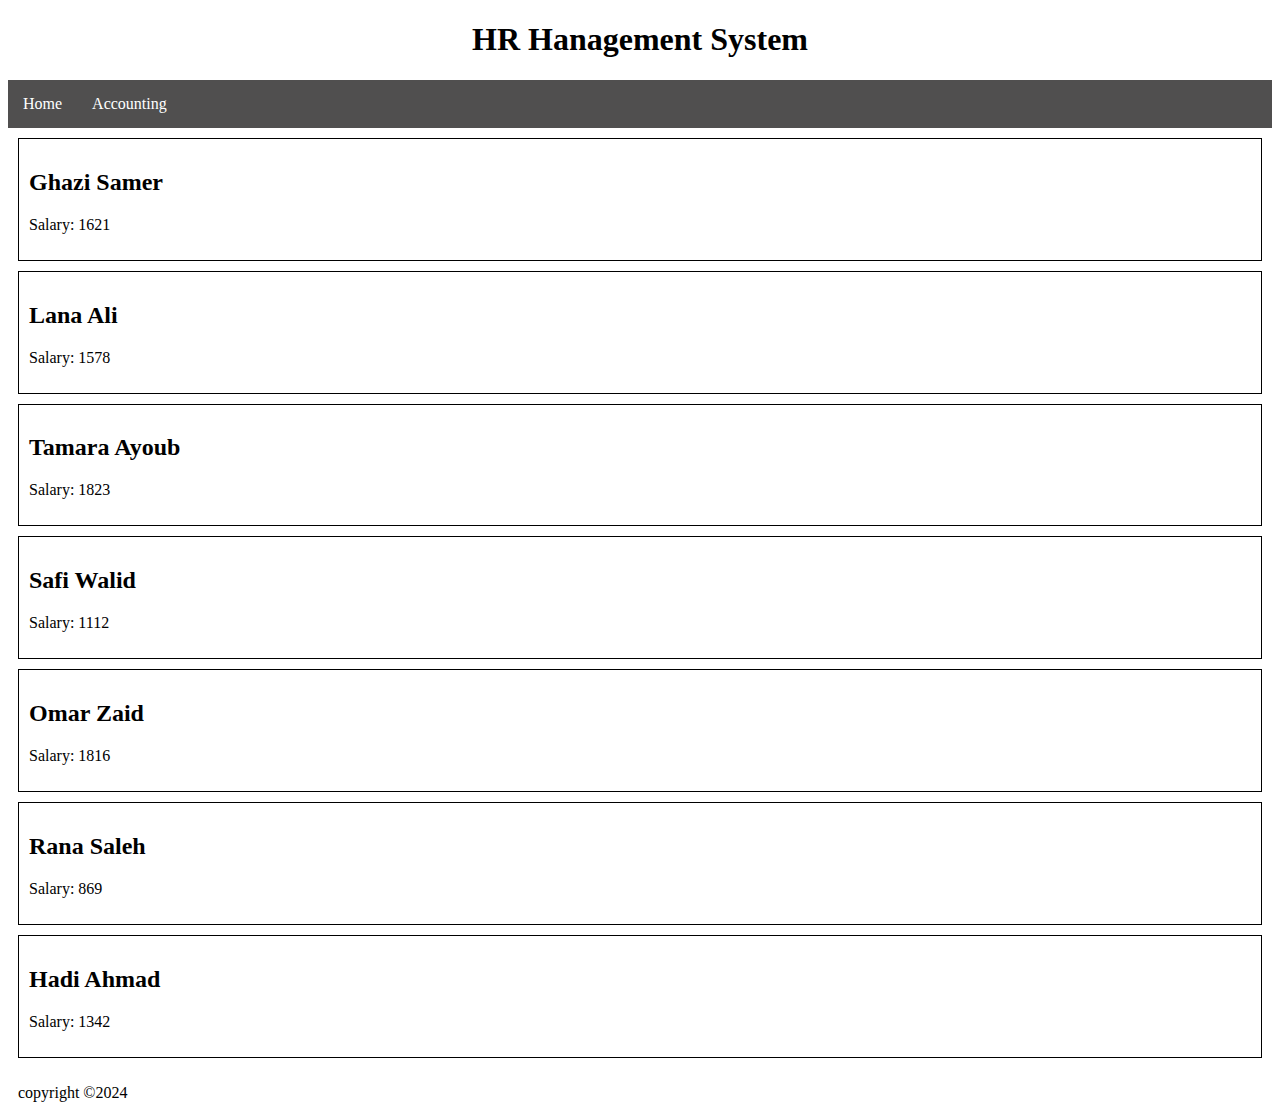
==== index.html @ c0a01db8 "commit" ====
<!DOCTYPE html>
<html lang="en">
<head>
    <meta charset="UTF-8">
    <meta name="viewport" content="width=device-width, initial-scale=1.0">
    <title>Document</title>
    <script src="app.js"></script>
    <link rel="stylesheet" href="style.css">
    <link rel="stylesheet" href="https://cdnjs.cloudflare.com/ajax/libs/font-awesome/6.5.1/css/all.min.css" integrity="sha512-DTOQO9RWCH3ppGqcWaEA1BIZOC6xxalwEsw9c2QQeAIftl+Vegovlnee1c9QX4TctnWMn13TZye+giMm8e2LwA==" crossorigin="anonymous" referrerpolicy="no-referrer" />
</head>
<body>
    <header>
        <h1>HR Hanagement System</h1>
        <nav class="navbar">
            <ul>
                <li><a href="index.html">Home</a></li>
                <li><a href="accounting.html">Accounting</a></li>
            </ul>
        </nav>
    </header>
    <main id="main"></main>
    <footer>
        <p><span> copyright &copy;2024</p>
            <div class="icons">
                <a href="https://www.facebook.com/"><i class="fa-brands fa-facebook"></i></a>
                <a href="https://www.instagram.com/"><i class="fa-brands fa-instagram "></i></a>
                <a href="https://twitter.com/"><i class="fa-brands fa-twitter"></i></a>
            </div>
        </span>
    </footer>
</body>
</html>
---- style.css ----
header{
    margin: 0px;
}
h1{
    text-align: center;
}
.navbar ul{
    list-style-type: none;
    background-color: rgb(80, 79, 79);
    padding: 0px;
    margin: 0px;
    overflow: hidden;
}
.navbar li{
    float: left;
}
.navbar a{
    color: white;
    text-decoration: none;
    padding: 15px;
    display: block;
    text-align: center;
}
.navbar a:hover{
    background-color: gray;
}
.icons{
    display: flex;
    
}
footer{
    width: 100%;   
    bottom: 0; 
    left: 0;
    position: relative;
}
.icons a{
    padding: 10px;
    margin: 10px;
}
.icons a i{
    font-size: 1.5em;
    color: black;
}
footer p{
    margin-left: 10px;
    float: left;
    margin-bottom: 0px;
}
.container{
    border-style: solid;
    border-width: 1px;
    margin: 10px;
    padding: 10px;
}
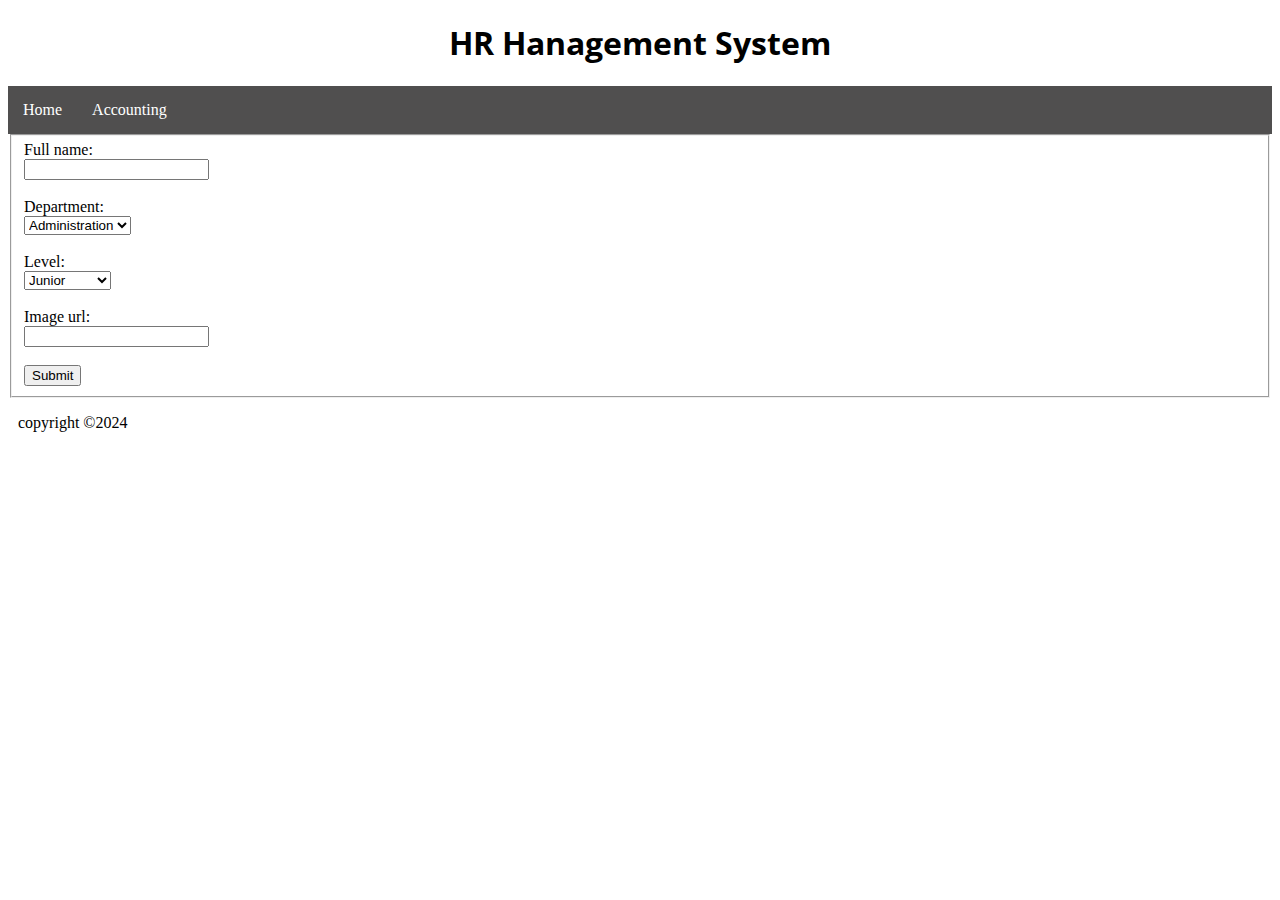
==== commit bf72c7ac: "commit" ====
--- a/index.html
+++ b/index.html
@@ -7,6 +7,9 @@
     <script src="app.js"></script>
     <link rel="stylesheet" href="style.css">
     <link rel="stylesheet" href="https://cdnjs.cloudflare.com/ajax/libs/font-awesome/6.5.1/css/all.min.css" integrity="sha512-DTOQO9RWCH3ppGqcWaEA1BIZOC6xxalwEsw9c2QQeAIftl+Vegovlnee1c9QX4TctnWMn13TZye+giMm8e2LwA==" crossorigin="anonymous" referrerpolicy="no-referrer" />
+    <link rel="preconnect" href="https://fonts.googleapis.com">
+<link rel="preconnect" href="https://fonts.gstatic.com" crossorigin>
+<link href="https://fonts.googleapis.com/css2?family=Open+Sans:ital,wght@0,300..800;1,300..800&display=swap" rel="stylesheet">
 </head>
 <body>
     <header>
@@ -18,7 +21,34 @@
             </ul>
         </nav>
     </header>
-    <main id="main"></main>
+    <main id="main">
+        <form id="addnew">
+            <fieldset>
+                <label for="fullname">Full name:</label><br>
+                <input type="text" id="fullname" name="fullname"><br><br>
+
+                <label for="department">Department:</label><br>
+                <select id="department" name="department">
+                    <option value="Administration">Administration</option>
+                    <option value="Marketing">Marketing</option>
+                    <option value="Development">Development</option>
+                    <option value="Finance">Finance</option>
+                </select><br><br>
+
+                <label for="level">Level:</label><br>
+                <select id="level" name="level">
+                    <option value="Junior">Junior</option>
+                    <option value="Mid-Senior">Mid-Senior</option>
+                    <option value="Senior">Senior</option>
+                </select><br><br>
+
+                <label for="img">Image url:</label><br>
+                <input type="text" id="img" name="img"><br><br>
+
+                <input type="submit" value="Submit"><br>
+            </fieldset>
+        </form>
+    </main>
     <footer>
         <p><span> copyright &copy;2024</p>
             <div class="icons">
--- a/style.css
+++ b/style.css
@@ -1,5 +1,8 @@
 header{
     margin: 0px;
+}
+header h1{
+    font-family: "Open Sans", sans-serif;
 }
 h1{
     text-align: center;
@@ -48,8 +51,18 @@
     margin-bottom: 0px;
 }
 .container{
+    border-color:  rgb(80, 79, 79);
+    background-color:  rgb(80, 79, 79);
+    border-radius: 10px;
     border-style: solid;
     border-width: 1px;
     margin: 10px;
     padding: 10px;
+    white-space: pre-line;
+    text-align: center;
+    display: inline-block;
+}
+.container img{
+    width: 200px;
+    height: 200px;
 }